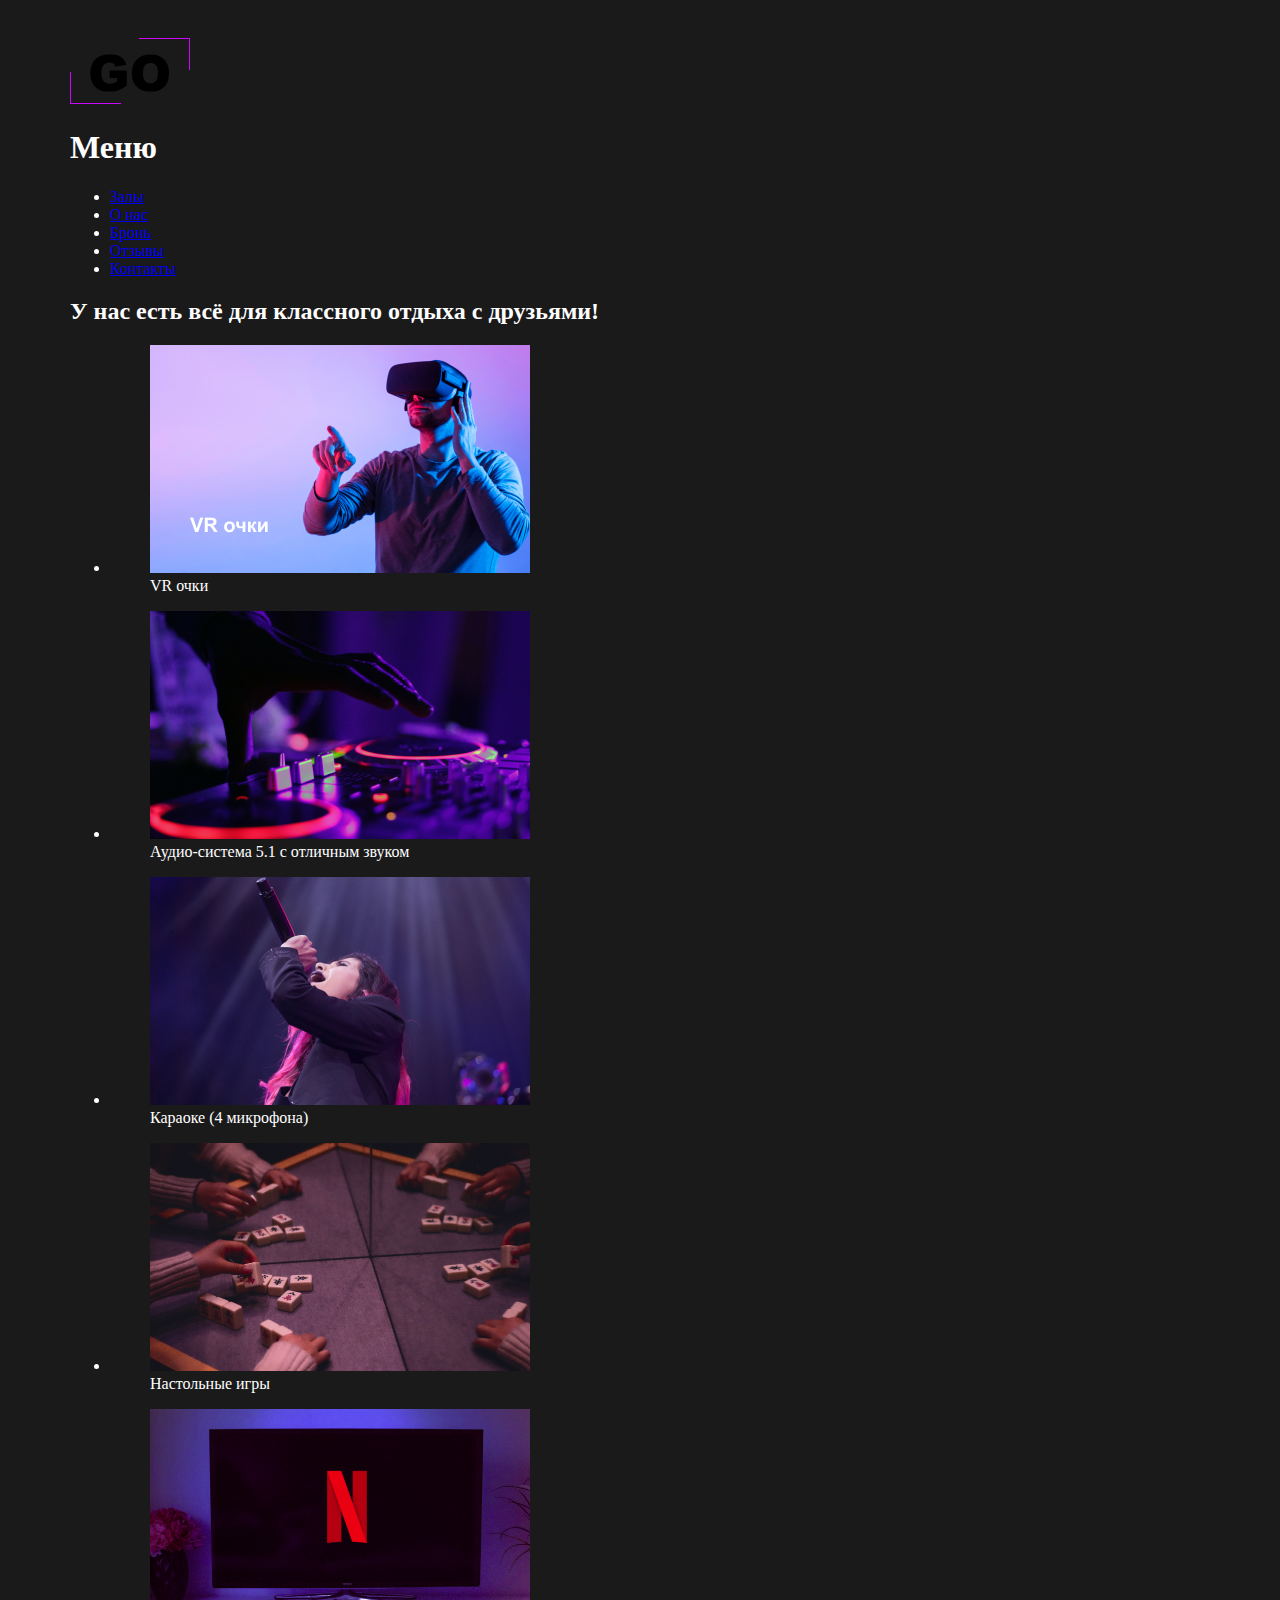
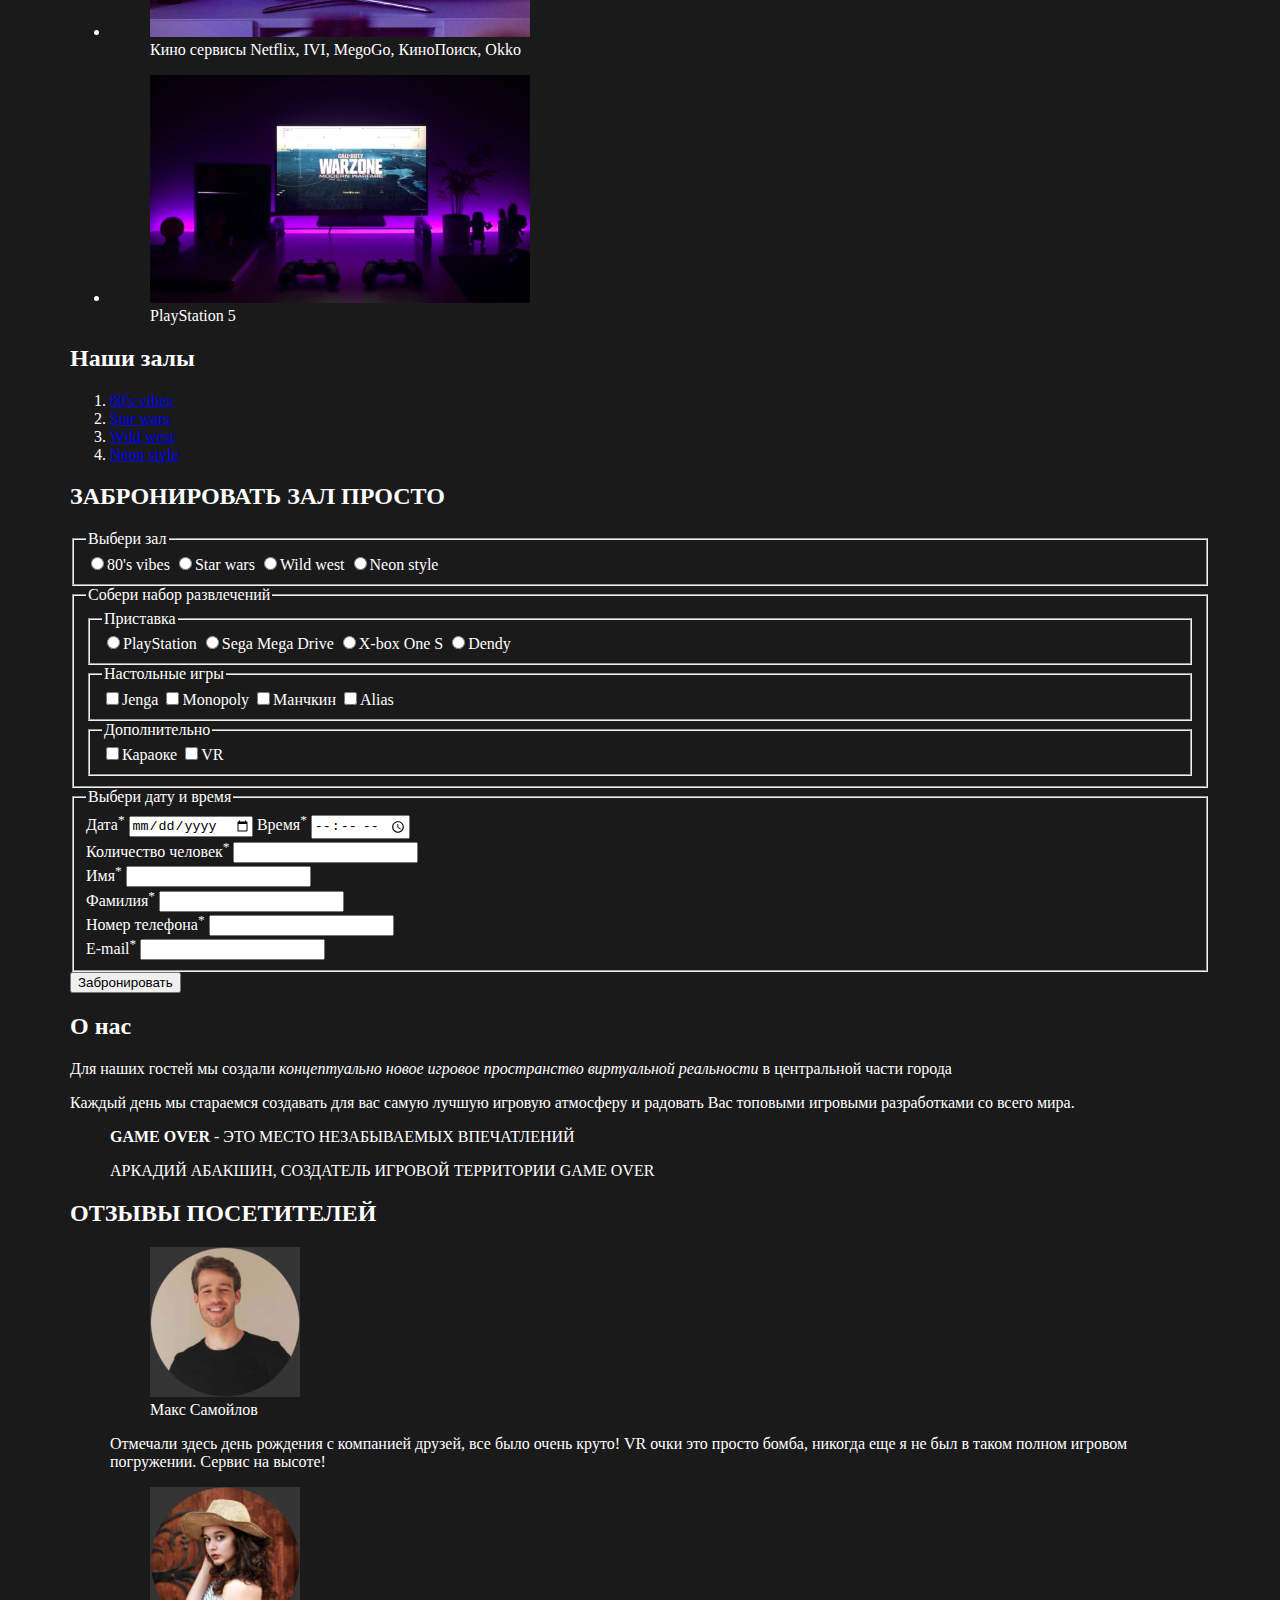
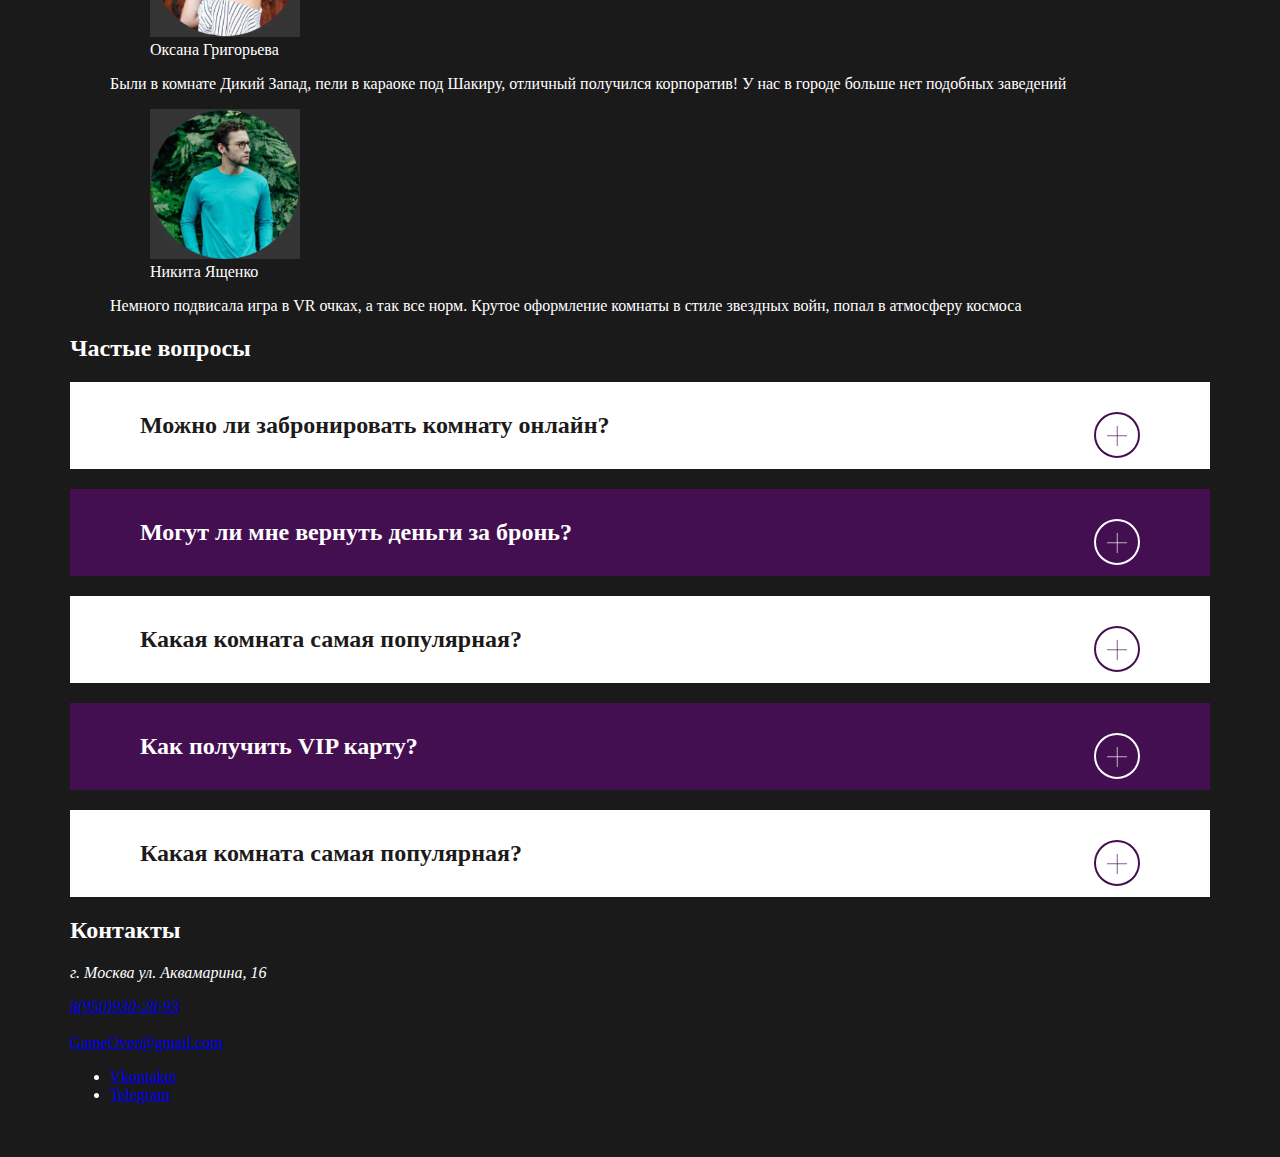
==== 2.2/index.html @ 5fc5d67e "add 2.2 lesson" ====
<!DOCTYPE html>
<html lang="ru">
  <head>
    <meta charset="utf-8">
    <title>lesson 2.2</title>
    <link rel="icon" type="image/svg+xml" href="img/logo.svg">
    <link rel="icon" type="image/png" href="img/logo.png">
    <link rel="stylesheet" href="index.css">

  </head>

  <body>
    <div class="wrapper">

      <header>
        <img src="img/logo.svg" alt="" width="120" height="66">

        <nav>
          <h1>Меню</h1>
          <ul>
            <li>
              <a href="#one">Залы</a>
            </li>
            <li>
              <a href="#two">О нас</a>
            </li>
            <li>
              <a href="#three">Бронь</a>  
            </li>
            <li>
              <a href="#four">Отзывы</a>  
            </li>
            <li>
              <a href="#five">Контакты</a>
            </li>
          </ul>
        </nav>

      </header>

      <main>

        <section>
          <h2>У нас есть всё для классного отдыха с друзьями!</h2>
          <ul>
            <li> 
              <figure> 
                <img src="img/vr.jpg" alt="мужчина демонстрирует VR очки" width="380" height="228">
                <figcaption>VR очки</figcaption>
              </figure>
            </li>
            <li> 
              <figure> 
                <img src="img/audio.jpg" alt="современный пульт диджея" width="380" height="228">
                <figcaption>Аудио-система 5.1 с отличным звуком</figcaption>
              </figure>
            </li>
            <li> 
              <figure> 
                <img src="img/micro.jpg" alt="женщина поет в микрофон" width="380" height="228">
                <figcaption>Караоке (4 микрофона)</figcaption>
              </figure>
            </li>
            <li> 
              <figure> 
                <img src="img/game.jpg" alt="процесс игры в настольную игру" width="380" height="228">
                <figcaption>Настольные игры</figcaption>
              </figure>
            </li>
            <li> 
              <figure> 
                <img src="img/netflix.jpg" alt="телевизор с изображением логотипа Netflix" width="380" height="228">
                <figcaption>Кино сервисы Netflix, IVI, MegoGo, КиноПоиск, Okko</figcaption>
              </figure>
            </li>
            <li> 
              <figure> 
                <img src="img/sony.jpg" alt="телевизор с изображением стартового экрана Call of duty warzone на PlayStation 5" width="380" height="228">
                <figcaption>PlayStation 5</figcaption>
              </figure>
            </li>
          </ul>
        </section>

        <section>
          <h2 id="one">Наши залы</h2>
          <nav>
            <ol>
              <li>
                <a href="rooms/vibes.html">80's vibes</a> 
              </li>
              <li>
                <a href="rooms/starwars.html">Star wars</a> 
              </li>
              <li>
                <a href="rooms/wildwest.html">Wild west</a> 
              </li>
              <li>
                <a href="rooms/neon.html">Neon style</a> 
              </li>
            </ol>
          </nav>
        </section>

        <section>
          <h2 id="three">ЗАБРОНИРОВАТЬ ЗАЛ ПРОСТО</h2>
          <form method="post" action="https://jsonplaceholder.typicode.com/posts">

            <fieldset>
              <legend>Выбери зал</legend>

              <label>
                <input type="radio" name="room_selector" value="80's vibes" lang="en">80's vibes
              </label>

              <label>
                <input type="radio" name="room_selector" value="Star wars" lang="en">Star wars
              </label>
            
              <label> 
                <input type="radio" name="room_selector" value="Wild west" lang="en">Wild west
              </label>
            

              <label>
                <input type="radio" name="room_selector" value="Neon style" lang="en">Neon style
              </label>

            </fieldset>
          
            <fieldset>
              <legend>Собери набор развлечений</legend>

              <fieldset>
                <legend>Приставка</legend>

                <label>
                  <input type="radio" name="console_selector" value="PlayStation" lang="en">PlayStation
                </label>

                <label>
                  <input type="radio" name="console_selector" value="Sega Mega Drive" lang="en">Sega Mega Drive
                </label>

                <label>
                  <input type="radio" name="console_selector" value="X-box One S" lang="en">X-box One S
                </label>

                <label>
                  <input type="radio" name="console_selector" value="Dendy" lang="en">Dendy
                </label>
              </fieldset> 
            
                <fieldset>
                  <legend>Настольные игры</legend>
                
                  <label>
                    <input type="checkbox" name="table_game_selector" value="Jenga" lang="en">Jenga
                  </label>
                
                  <label>
                    <input type="checkbox" name="table_game_selector" value="Monopoly" lang="en">Monopoly
                  </label>

                  <label>
                    <input type="checkbox" name="table_game_selector" value="Munchkin" lang="en">Манчкин
                  </label>

                  <label>
                    <input type="checkbox" name="table_game_selector" value="Alias" lang="en">Alias
                  </label>
                </fieldset>
              
                <fieldset>
                  <legend>Дополнительно</legend>

                  <label>
                    <input type="checkbox" name="additions" value="Karaoke">Караоке
                  </label>

                  <label>
                    <input type="checkbox" name="additions" value="VR" lang="en">VR
                  </label>
                </fieldset>
            </fieldset>

                <fieldset>
                  <legend>Выбери дату и время</legend>
                
                  <label>Дата<sup>*</sup>
                    <input type="date" name="date" required>
                  </label>

                  <label>Время<sup>*</sup>
                    <input type="time" name="time" required>
                  </label><br>
                
                  <label> Количество человек<sup>*</sup> 
                    <input type="text" name="number_of_people" required>
                  </label><br>
                
                  <label>Имя<sup>*</sup>
                    <input type="text" name="name" required>
                  </label><br>
                
                  <label>Фамилия<sup>*</sup>
                    <input type="text" name="surname" required>
                  </label><br>
                
                  <label>Номер телефона<sup>*</sup>
                    <input type="tel" name="tel" required>
                  </label><br>

                  <label>E-mail<sup>*</sup>
                    <input type="email" name="E-mail" required>
                  </label>
              </fieldset>
            
            <button type="submit">Забронировать</button>
            
          </form>
        </section>

        <section>
          <h2 id="two">О нас</h2>
          <p>Для наших гостей мы создали <em>концептуально новое игровое пространство виртуальной реальности
          </em> в центральной части города</p>
          <p>Каждый день мы стараемся создавать для вас самую лучшую игровую атмосферу и радовать Вас топовыми игровыми разработками со всего мира.
          </p>
          <blockquote class="blockquote">
            <p><strong>Game Over</strong> - это место незабываемых впечатлений</p>
            <p>Аркадий Абакшин, создатель игровой территории GAME OVER</p>
          </blockquote>
        </section>

        <section>
          <h2 id="four">ОТЗЫВЫ ПОСЕТИТЕЛЕЙ</h2>

          <blockquote>
            <figure>
              <img src="img/review1.png" alt="фотография мужчины" width="150" height="150">
              <figcaption>Макс Самойлов</figcaption>
            </figure>
            <p>Отмечали здесь день рождения с компанией друзей, все было очень круто! VR очки это просто бомба, никогда еще я не был в таком полном игровом погружении. Сервис на высоте!
            </p>
          </blockquote>

          <blockquote>
            <figure>
              <img src="img/review2.png" alt="фотография мужчины" width="150" height="150">
              <figcaption>Оксана Григорьева</figcaption>
            </figure>
            <p>Были в комнате Дикий Запад, пели в караоке под Шакиру, отличный получился корпоратив! У нас в городе больше нет подобных заведений
            </p>
          </blockquote>

          <blockquote>
            <figure>
              <img src="img/review3.png" alt="фотография женщины" width="150" height="150">
              <figcaption>Никита Ященко</figcaption>
            </figure>
            <p>Немного подвисала игра в VR очках, а так все норм. Крутое оформление комнаты в стиле звездных войн, попал в атмосферу космоса
            </p>
          </blockquote>
        </section>

        <section class="faq">
          <h2>Частые вопросы</h2>

          <details>
            <summary>Можно ли забронировать комнату онлайн?</summary>
            <p>Текст</p>
          </details>

          <details>
            <summary>Могут ли мне вернуть деньги за бронь?</summary>
            <p>Текст</p>
          </details>

          <details>
            <summary>Какая комната самая популярная?</summary>
            <p>Текст</p>
          </details>

          <details>
            <summary>Как получить VIP карту?</summary>
            <p>Текст</p>
          </details>

          <details>
            <summary>Какая комната самая популярная?</summary>
            <p>Текст</p>
          </details>
        </section>

      </main>

      <footer>

        <h2 id="five">Контакты</h2>
        <address>
          <p>г. Москва ул. Аквамарина, 16</p>
          <a href="tel:89509302893">8(950)930-28-93</a>
        </address>
        <br>
        <a href="mailto:GameOver@gmail.com">GameOver@gmail.com</a>
        <ul>
          <li><a  href="https://vk.com" target="_blank">Vkontakte</a></li>
          <li><a  href="https://t.me" target="_blank">Telegram</a></li>
        </ul>

      </footer>
    </div>
  </body>
</html>
---- 2.2/index.css ----
@import "style.css";
@import "faq.css";
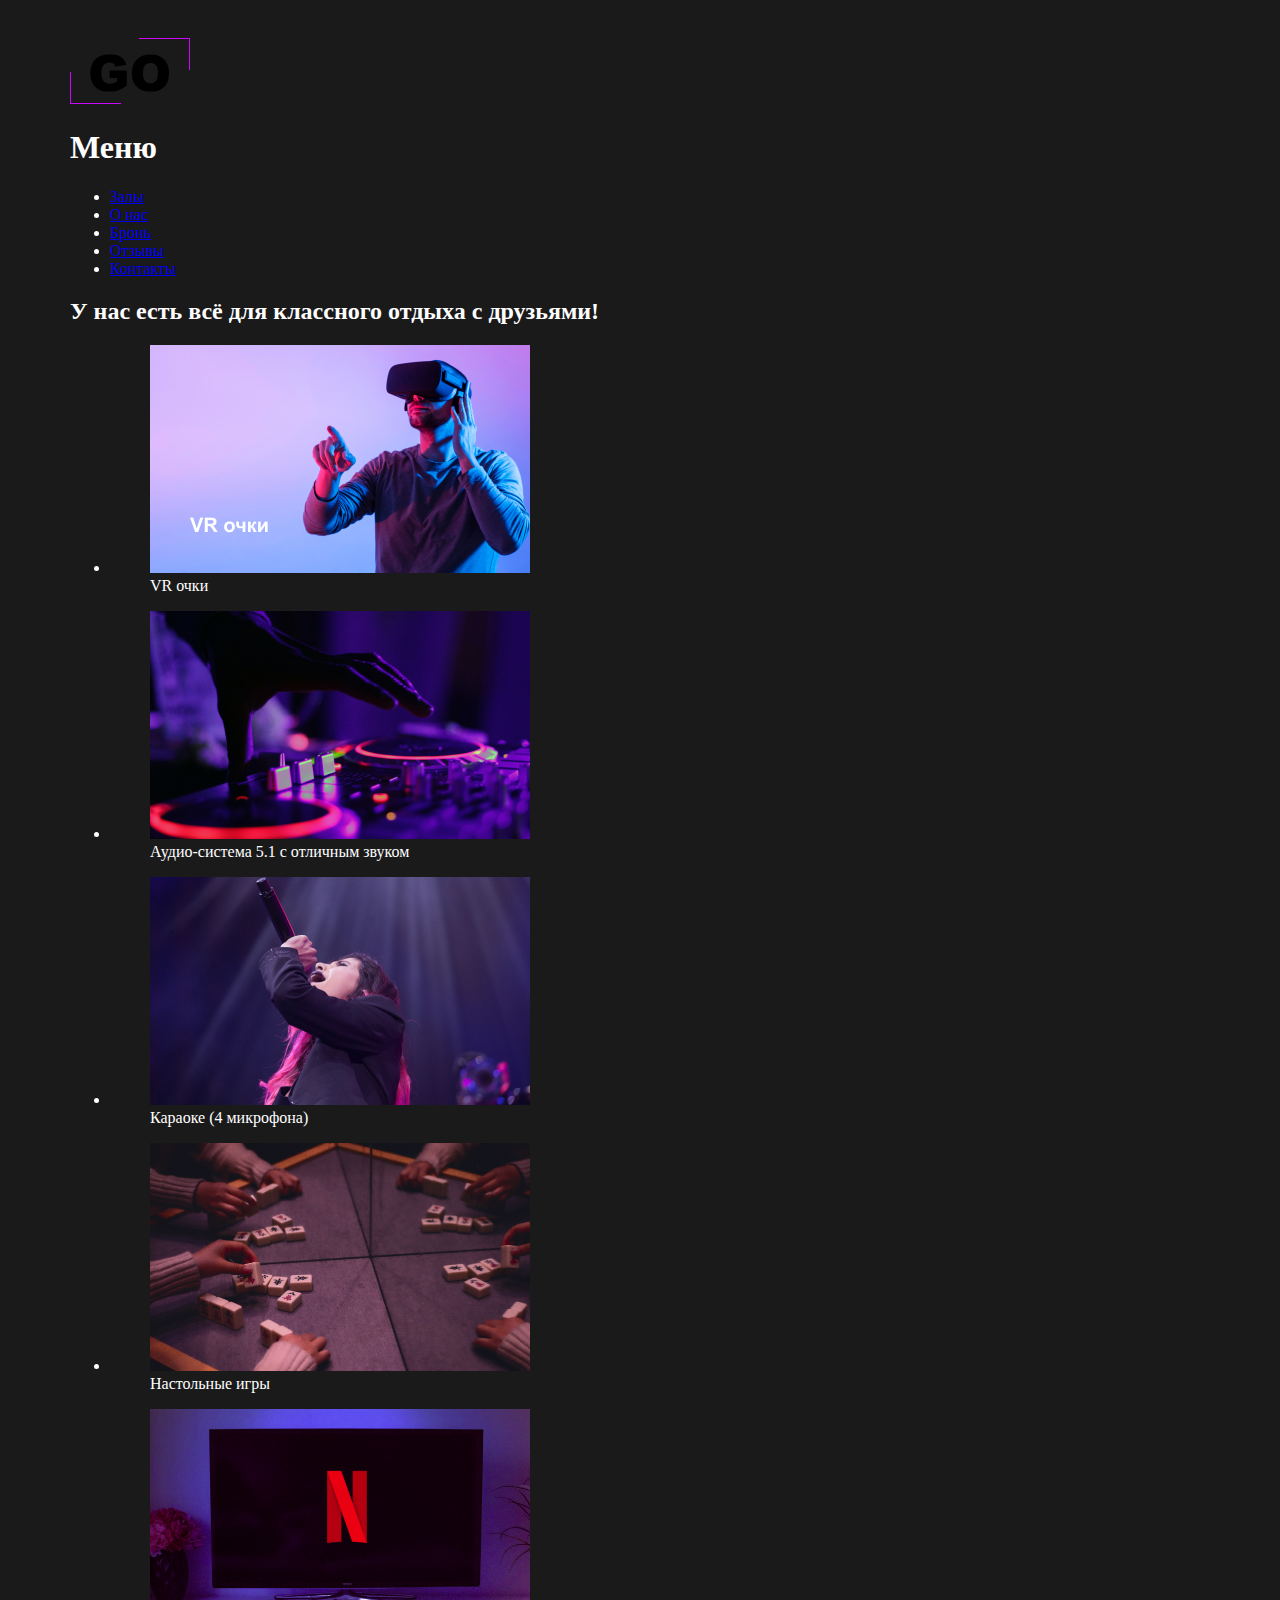
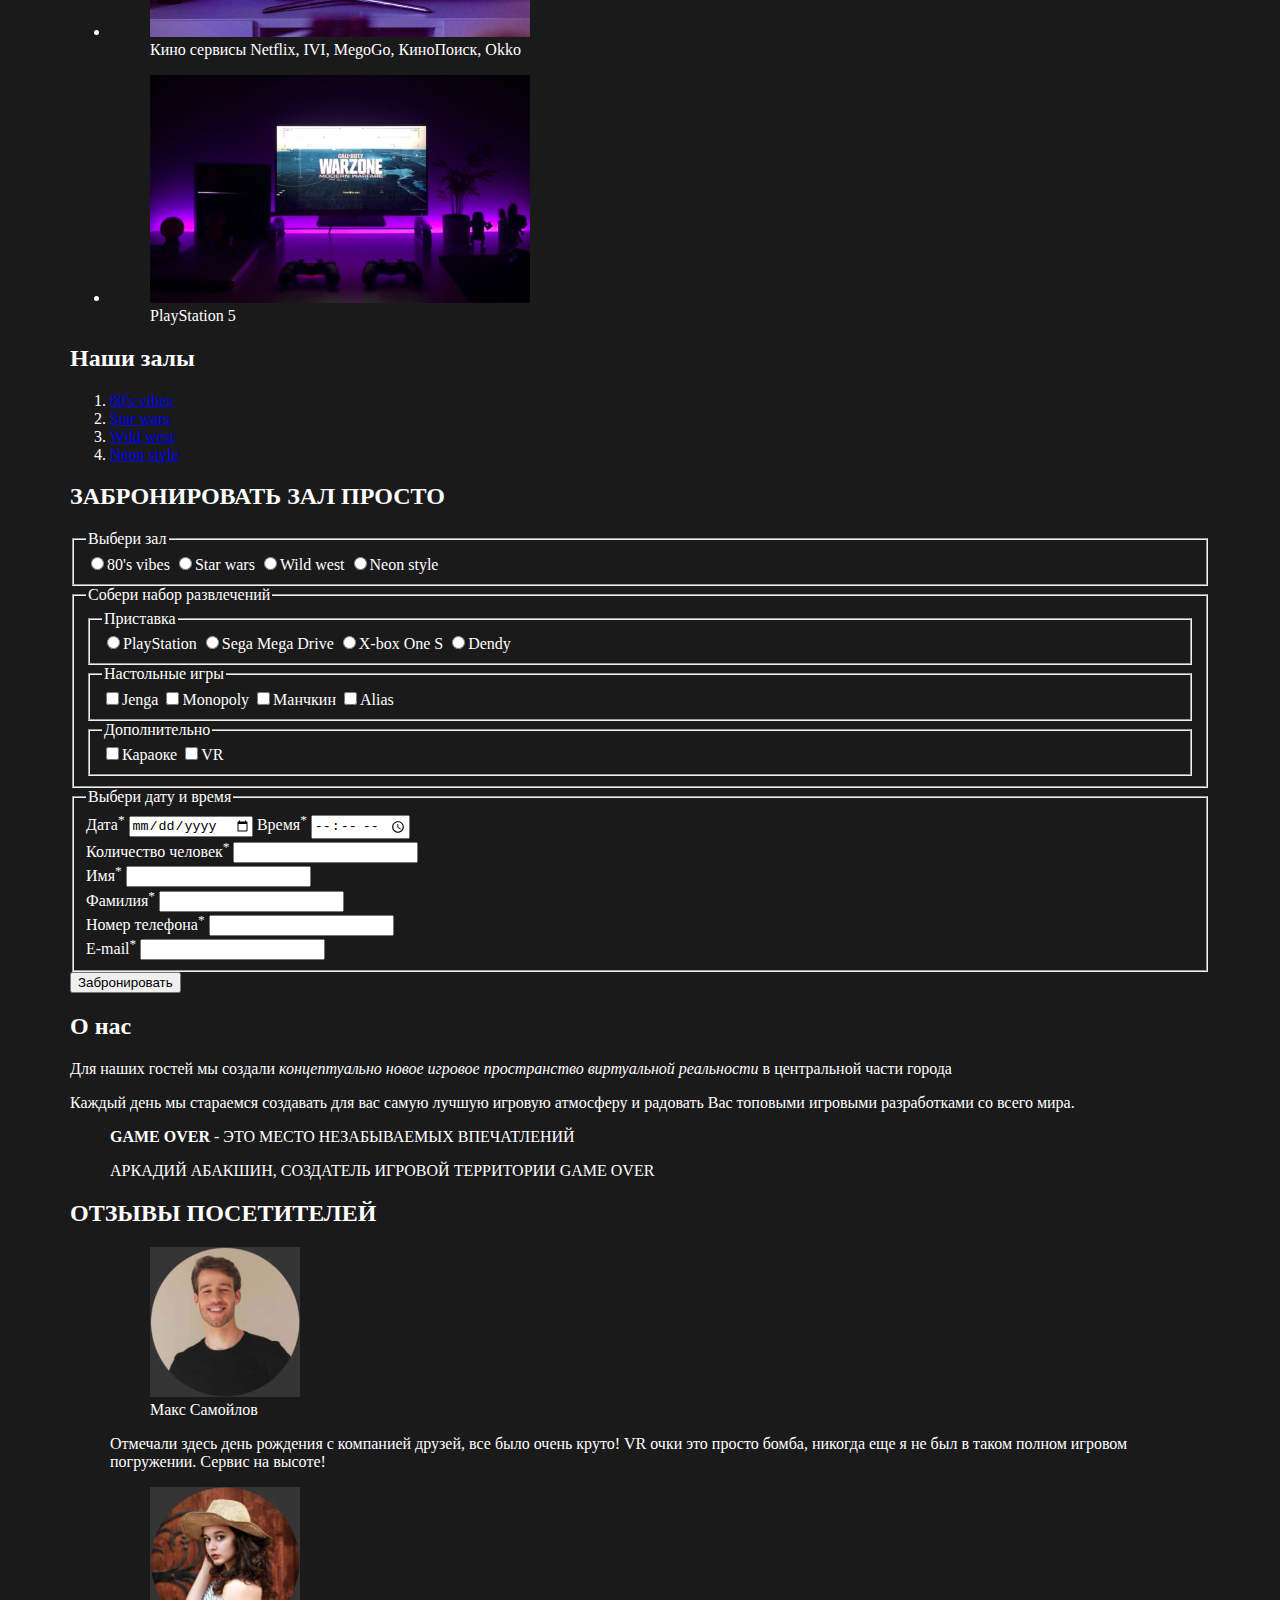
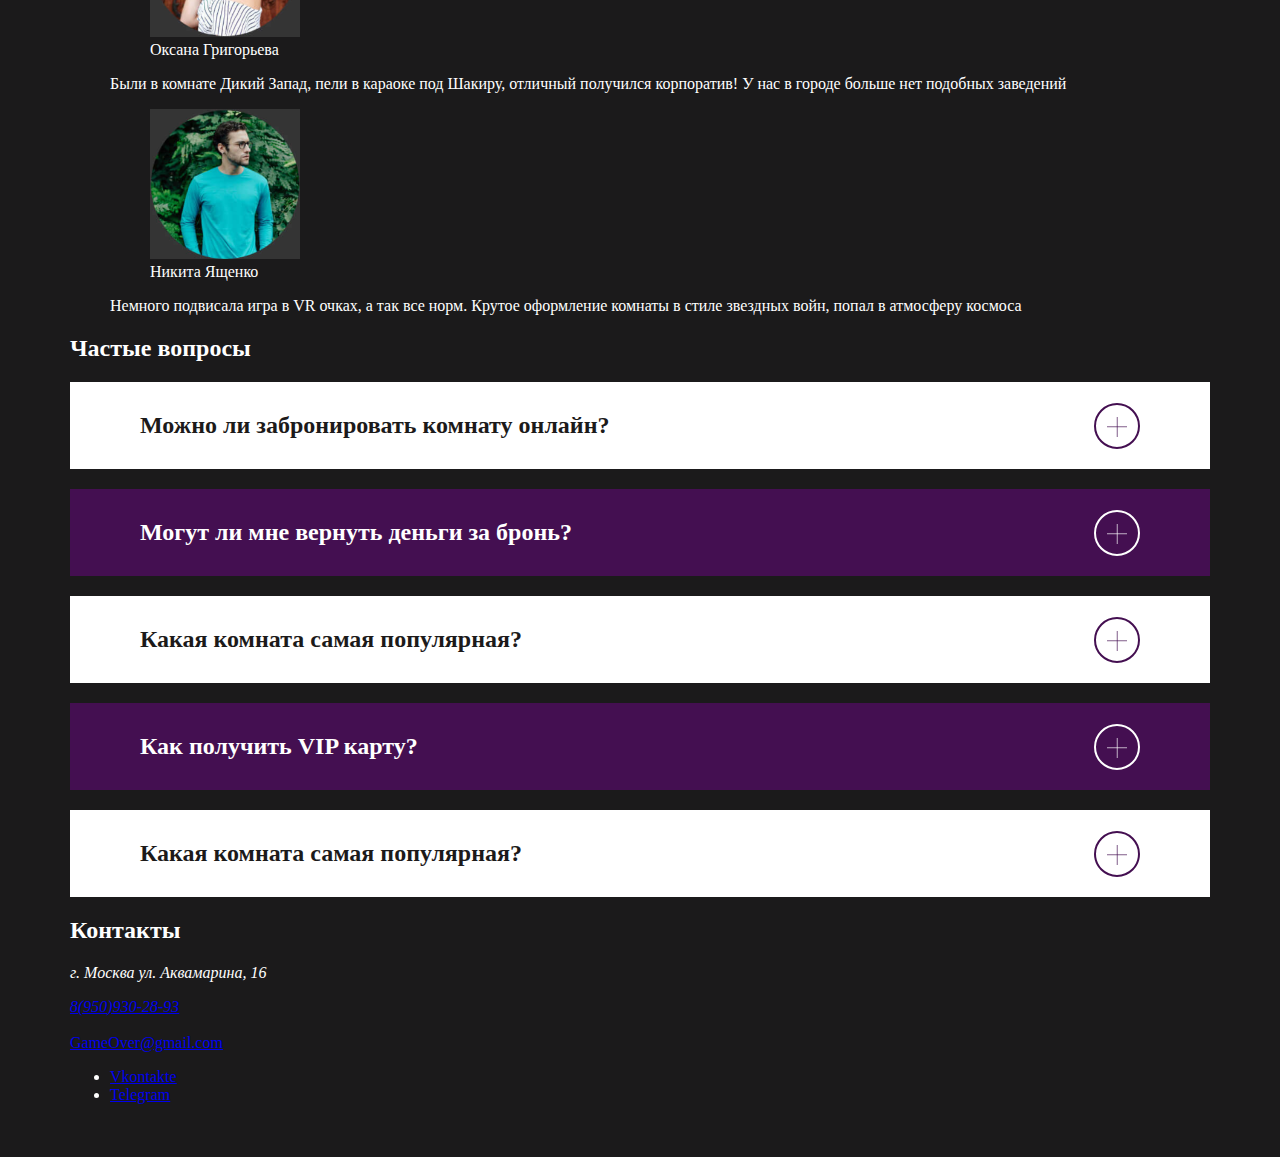
==== commit 169daa75: "correction 2.2" ====
--- a/2.2/index.html
+++ b/2.2/index.html
@@ -267,27 +267,27 @@
         <section class="faq">
           <h2>Частые вопросы</h2>
 
-          <details>
+          <details class="details">
             <summary>Можно ли забронировать комнату онлайн?</summary>
             <p>Текст</p>
           </details>
 
-          <details>
+          <details class="details">
             <summary>Могут ли мне вернуть деньги за бронь?</summary>
             <p>Текст</p>
           </details>
 
-          <details>
+          <details class="details">
             <summary>Какая комната самая популярная?</summary>
             <p>Текст</p>
           </details>
 
-          <details>
+          <details class="details">
             <summary>Как получить VIP карту?</summary>
             <p>Текст</p>
           </details>
 
-          <details>
+          <details class="details">
             <summary>Какая комната самая популярная?</summary>
             <p>Текст</p>
           </details>
